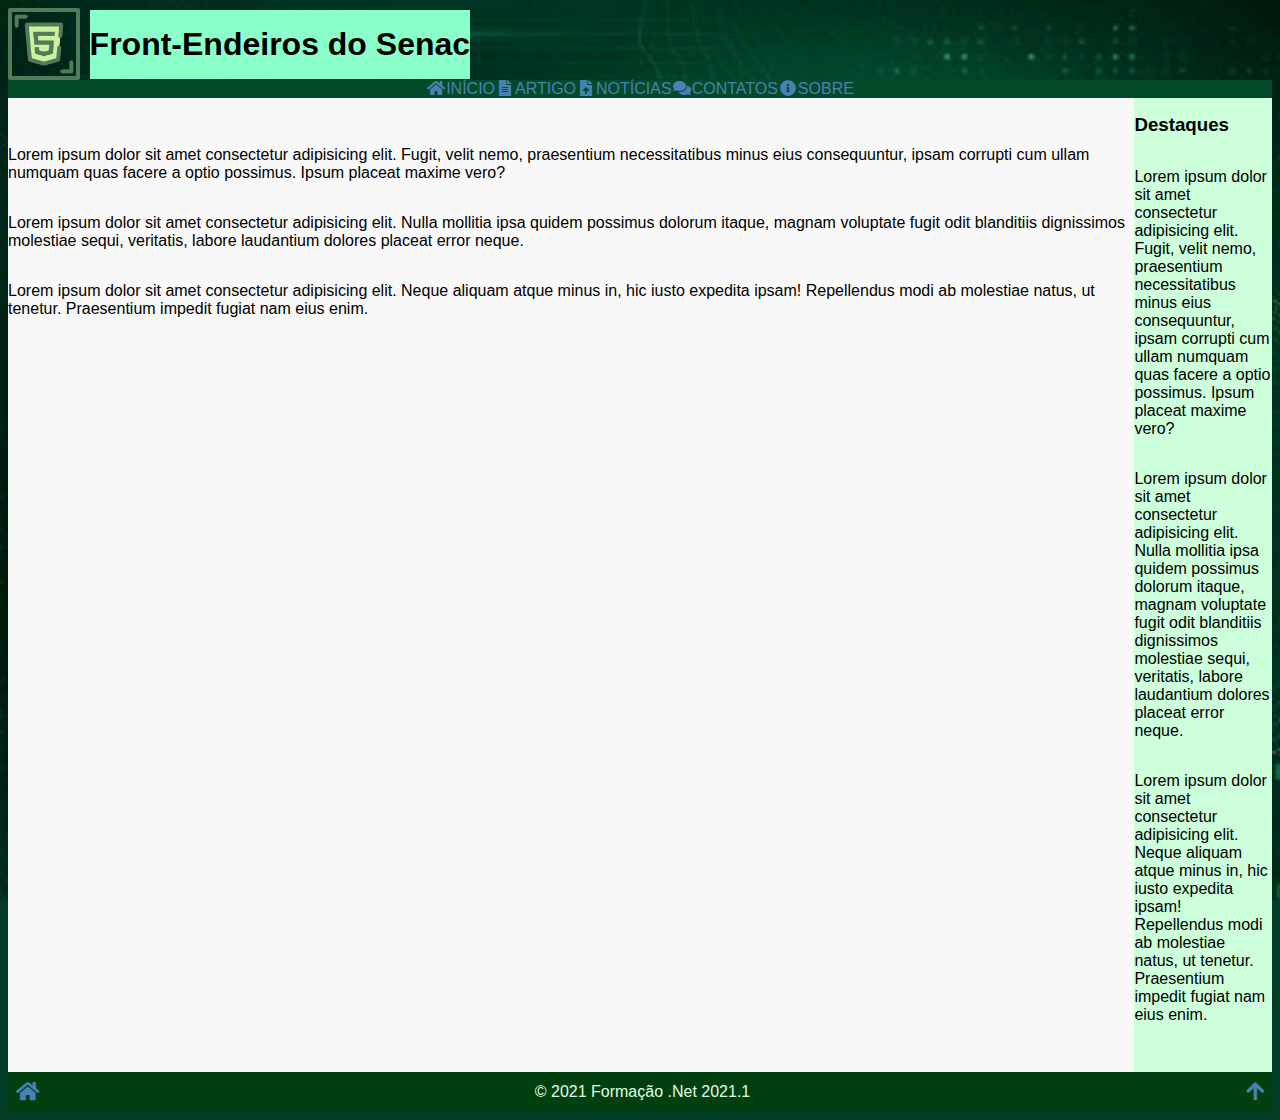
==== index.html @ 5e1ec8db "pendencias" ====
<!DOCTYPE html>
<html lang="pt-br">
<head>
    <meta charset="UTF-8">
    <meta http-equiv="X-UA-Compatible" content="IE=edge">
    <meta name="viewport" content="width=device-width, initial-scale=1.0">
    <link rel="stylesheet" href="css/styles.css">
    <link rel="stylesheet" href=https://cdnjs.cloudflare.com/ajax/libs/font-awesome/5.15.4/css/all.min.css>
    <link rel="shortcut icon" href="assets/img/html5.png">

    <title>Front-Endeiros do Senac</title>
</head>
<body>
    
        <!--cabeçalho-->
    <header>
        <a href="index.html">
            <img src="assets/img/html5.png" alt="Imagem">
        </a>
        <h1>Front-Endeiros do Senac</h1>
    
        <!--menu principal-->
        <nav>  
                <a href="index.html" title="Página incial">
                    <i class="fas fa-home fa-fw"></i><span>Início</span>
                </a>
                <a href="article.html" title="">
                    <i class="fas fa-file-alt fa-fw"></i><span>Artigo</span>
                </a>
                <a href="news.html" title="o">
                    <i class="fas fa-file-upload fa-fw"></i><span>Notícias</span>
                </a>
                <a href="contacts.html" title="">
                    <i class="fas fa-comments fa-fw"></i><span>Contatos</span>
                </a>
                <a href="about.html" title="">
                    <i class="fas fa-info-circle fa-fw"></i><span>Sobre</span>
                </a>
        </nav>
    </header>
    <!--conteúdo principal-->
    <main>   
        <!--artigo principal-->
        <article>     
            <h2></h2>
            <p>Lorem ipsum dolor sit amet consectetur adipisicing elit. Fugit, velit nemo, praesentium necessitatibus minus eius consequuntur, ipsam corrupti cum ullam numquam quas facere a optio possimus. Ipsum placeat maxime vero?</p>
            <p>Lorem ipsum dolor sit amet consectetur adipisicing elit. Nulla mollitia ipsa quidem possimus dolorum itaque, magnam voluptate fugit odit blanditiis dignissimos molestiae sequi, veritatis, labore laudantium dolores placeat error neque.
                <p>Lorem ipsum dolor sit amet consectetur adipisicing elit. Neque aliquam atque minus in, hic iusto expedita ipsam! Repellendus modi ab molestiae natus, ut tenetur. Praesentium impedit fugiat nam eius enim.</p>
            </p>
        </article>
        <!--barra lateral-->
        <aside> 
            <h3>Destaques</h3>  
            <p>Lorem ipsum dolor sit amet consectetur adipisicing elit. Fugit, velit nemo, praesentium necessitatibus minus eius consequuntur, ipsam corrupti cum ullam numquam quas facere a optio possimus. Ipsum placeat maxime vero?</p>
            <p>Lorem ipsum dolor sit amet consectetur adipisicing elit. Nulla mollitia ipsa quidem possimus dolorum itaque, magnam voluptate fugit odit blanditiis dignissimos molestiae sequi, veritatis, labore laudantium dolores placeat error neque.
                <p>Lorem ipsum dolor sit amet consectetur adipisicing elit. Neque aliquam atque minus in, hic iusto expedita ipsam! Repellendus modi ab molestiae natus, ut tenetur. Praesentium impedit fugiat nam eius enim.</p>
            </p>        
        </aside>
    </main>
    <!--rodapé-->
    <footer>   
        <a href="index.html"><i class="fas fa-home"></i></a>
        <div>© 2021 Formação .Net 2021.1</div>
        <a href="#top"><i class="fas fa-arrow-up"></i></a> 
    </footer>
  

</body>
</html>
---- css/styles.css ----
* {
    box-sizing: border-box; /*indica que o tamanho agora levará em conta até a borda*/
    outline: none; /* é uma propriedade abreviada para configurar uma ou mais das propriedades de contorno*/
    transition: .1s; /* recurso para a criação de efeitos de animação nos elementos HTML*/
}

html, body {
    font-family: Arial, Helvetica, sans-serif;
    font-size: 16px;
}

p, h1, h2, h3, h4, h5, h6 {
    margin: 0;
    padding: 1rem 0;
}

a {
    color: steelblue;
    text-decoration: none;
}

a:hover {
    color: orangered;
    text-decoration: underline;
}
body{
    background-image: url('../assets/img/bg01.jpg');
    background-color: rgb(2, 59, 38);
    background-repeat: no-repeat;
    background-attachment: fixed;
    background-position: center;
    background-size: cover;

}
header {
    display: flex;
   align-items: center;
   flex-wrap: wrap;
}

header img {
   display: block;
   width: 4.5rem;
   height: 4.5rem;
   margin-right: 0.6rem;
}

header h1 {
   margin: 0;
   background-color: rgb(138, 255, 202);
}

header nav {
   width: 100%;
   text-transform: uppercase;
   display: flex;
   align-items: center;
   justify-content: center;
   background-color: rgb(3, 74, 42);
}
article{
    background-color: rgb(248, 248, 248);
    flex-grow: 1;
}
aside{
    background-color: rgb(204, 255, 218);
    width: 200px;
    padding: 0, 1rem;
    
}
main{
    display:flex;
}
footer{
    background-color: rgb(0, 64, 16);
    color: rgb(224, 255, 224);
    display: flex;
    align-items: center;
    justify-content: space-between;
   
}
footer a{
    font-size: 1.3rem;
    padding:0.5rem;
}
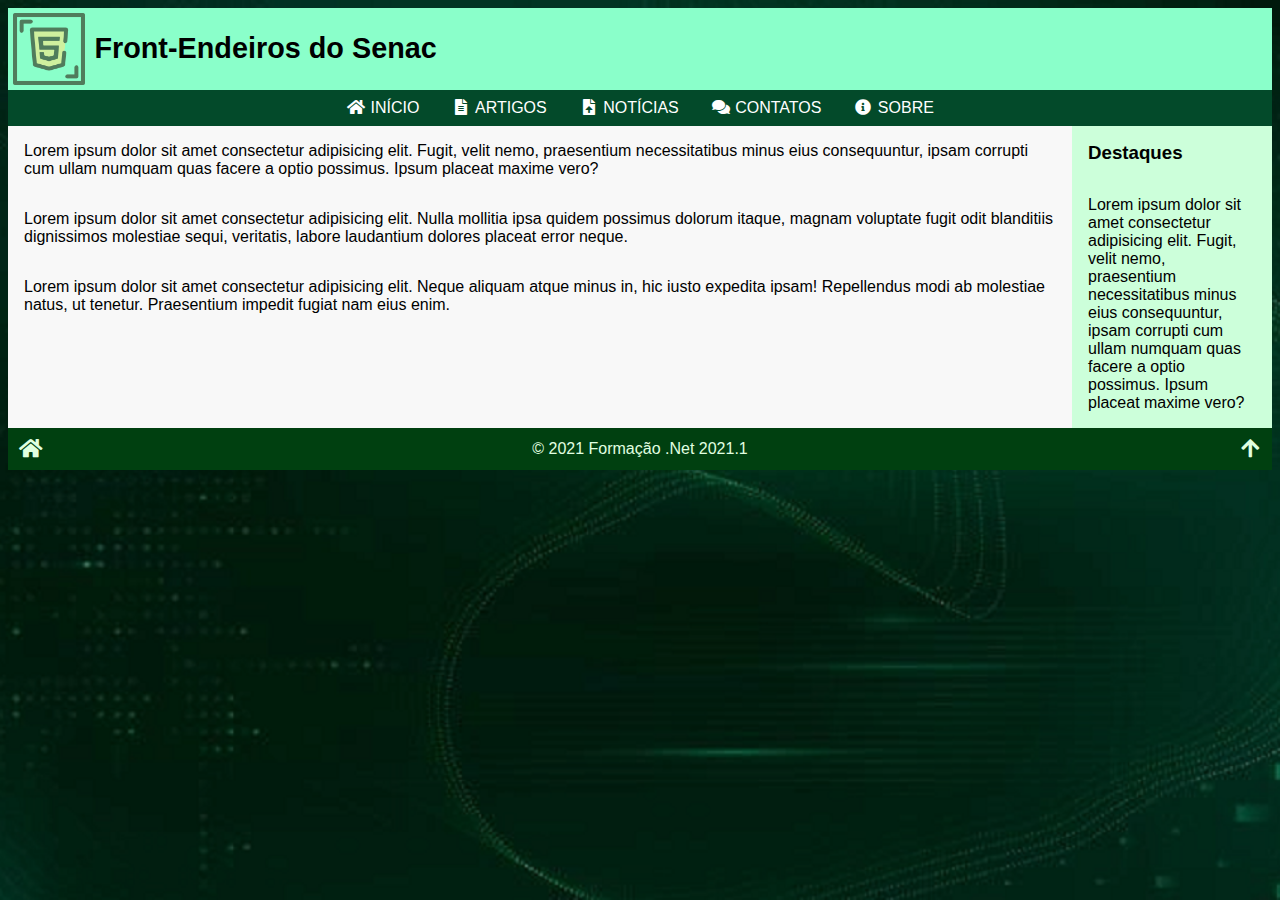
==== commit 9786efd5: "Versão final do protótipo" ====
--- a/index.html
+++ b/index.html
@@ -1,5 +1,6 @@
 <!DOCTYPE html>
 <html lang="pt-br">
+
 <head>
     <meta charset="UTF-8">
     <meta http-equiv="X-UA-Compatible" content="IE=edge">
@@ -7,63 +8,63 @@
     <link rel="stylesheet" href="css/styles.css">
     <link rel="stylesheet" href=https://cdnjs.cloudflare.com/ajax/libs/font-awesome/5.15.4/css/all.min.css>
     <link rel="shortcut icon" href="assets/img/html5.png">
-
     <title>Front-Endeiros do Senac</title>
 </head>
+
 <body>
-    
-        <!--cabeçalho-->
+
+    <a id="top"></a>
+
+    <!-- Cabeçalho -->
     <header>
-        <a href="index.html">
-            <img src="assets/img/html5.png" alt="Imagem">
-        </a>
+
+        <a href="index.html"><img src="assets/img/html5.png" alt="Logotipo de Front-Endeiros do Senac"></a>
         <h1>Front-Endeiros do Senac</h1>
-    
-        <!--menu principal-->
-        <nav>  
-                <a href="index.html" title="Página incial">
-                    <i class="fas fa-home fa-fw"></i><span>Início</span>
-                </a>
-                <a href="article.html" title="">
-                    <i class="fas fa-file-alt fa-fw"></i><span>Artigo</span>
-                </a>
-                <a href="news.html" title="o">
-                    <i class="fas fa-file-upload fa-fw"></i><span>Notícias</span>
-                </a>
-                <a href="contacts.html" title="">
-                    <i class="fas fa-comments fa-fw"></i><span>Contatos</span>
-                </a>
-                <a href="about.html" title="">
-                    <i class="fas fa-info-circle fa-fw"></i><span>Sobre</span>
-                </a>
+
+        <!-- Menu principal -->
+        <nav>
+            <a href="index.html"><i class="fas fa-home fa-fw"></i> Início</a>
+            <a href="article.html"><i class="fas fa-file-alt fa-fw"></i> Artigos</a>
+            <a href="news.html"><i class="fas fa-file-upload fa-fw"></i> Notícias</a>
+            <a href="contacts.html"><i class="fas fa-comments fa-fw"></i> Contatos</a>
+            <a href="about.html"><i class="fas fa-info-circle fa-fw"></i> Sobre</a>
         </nav>
+
     </header>
-    <!--conteúdo principal-->
-    <main>   
-        <!--artigo principal-->
-        <article>     
-            <h2></h2>
-            <p>Lorem ipsum dolor sit amet consectetur adipisicing elit. Fugit, velit nemo, praesentium necessitatibus minus eius consequuntur, ipsam corrupti cum ullam numquam quas facere a optio possimus. Ipsum placeat maxime vero?</p>
-            <p>Lorem ipsum dolor sit amet consectetur adipisicing elit. Nulla mollitia ipsa quidem possimus dolorum itaque, magnam voluptate fugit odit blanditiis dignissimos molestiae sequi, veritatis, labore laudantium dolores placeat error neque.
-                <p>Lorem ipsum dolor sit amet consectetur adipisicing elit. Neque aliquam atque minus in, hic iusto expedita ipsam! Repellendus modi ab molestiae natus, ut tenetur. Praesentium impedit fugiat nam eius enim.</p>
+
+    <!-- Conteúdo principal -->
+    <main>
+
+        <!-- Artigo principal -->
+        <article>
+            <p>Lorem ipsum dolor sit amet consectetur adipisicing elit. Fugit, velit nemo, praesentium necessitatibus
+                minus eius consequuntur, ipsam corrupti cum ullam numquam quas facere a optio possimus. Ipsum placeat
+                maxime vero?</p>
+            <p>Lorem ipsum dolor sit amet consectetur adipisicing elit. Nulla mollitia ipsa quidem possimus dolorum
+                itaque, magnam voluptate fugit odit blanditiis dignissimos molestiae sequi, veritatis, labore laudantium
+                dolores placeat error neque.
+            <p>Lorem ipsum dolor sit amet consectetur adipisicing elit. Neque aliquam atque minus in, hic iusto expedita
+                ipsam! Repellendus modi ab molestiae natus, ut tenetur. Praesentium impedit fugiat nam eius enim.</p>
             </p>
         </article>
-        <!--barra lateral-->
-        <aside> 
-            <h3>Destaques</h3>  
-            <p>Lorem ipsum dolor sit amet consectetur adipisicing elit. Fugit, velit nemo, praesentium necessitatibus minus eius consequuntur, ipsam corrupti cum ullam numquam quas facere a optio possimus. Ipsum placeat maxime vero?</p>
-            <p>Lorem ipsum dolor sit amet consectetur adipisicing elit. Nulla mollitia ipsa quidem possimus dolorum itaque, magnam voluptate fugit odit blanditiis dignissimos molestiae sequi, veritatis, labore laudantium dolores placeat error neque.
-                <p>Lorem ipsum dolor sit amet consectetur adipisicing elit. Neque aliquam atque minus in, hic iusto expedita ipsam! Repellendus modi ab molestiae natus, ut tenetur. Praesentium impedit fugiat nam eius enim.</p>
-            </p>        
+
+        <!-- Barra lateral -->
+        <aside>
+            <h3>Destaques</h3>
+            <p>Lorem ipsum dolor sit amet consectetur adipisicing elit. Fugit, velit nemo, praesentium necessitatibus
+                minus eius consequuntur, ipsam corrupti cum ullam numquam quas facere a optio possimus. Ipsum placeat
+                maxime vero?</p>
         </aside>
+
     </main>
-    <!--rodapé-->
-    <footer>   
-        <a href="index.html"><i class="fas fa-home"></i></a>
+
+    <!-- Rodapé -->
+    <footer>
+        <a href="index.html"><i class="fas fa-home fa-fw"></i></a>
         <div>© 2021 Formação .Net 2021.1</div>
-        <a href="#top"><i class="fas fa-arrow-up"></i></a> 
+        <a href="#top"><i class="fas fa-arrow-up fa-fw"></i></a>
     </footer>
-  
 
 </body>
+
 </html>--- a/css/styles.css
+++ b/css/styles.css
@@ -1,7 +1,8 @@
+/* Reset do CSS */
+
 * {
-    box-sizing: border-box; /*indica que o tamanho agora levará em conta até a borda*/
-    outline: none; /* é uma propriedade abreviada para configurar uma ou mais das propriedades de contorno*/
-    transition: .1s; /* recurso para a criação de efeitos de animação nos elementos HTML*/
+    box-sizing: border-box;
+    outline: none;
 }
 
 html, body {
@@ -23,64 +24,94 @@
     color: orangered;
     text-decoration: underline;
 }
-body{
+
+body {
     background-image: url('../assets/img/bg01.jpg');
     background-color: rgb(2, 59, 38);
     background-repeat: no-repeat;
     background-attachment: fixed;
     background-position: center;
     background-size: cover;
+}
 
+/* Cabeçalho */
+
+header {
+    background-color: rgb(138, 255, 202);
+    display: flex;
+    flex-wrap: wrap;
+    align-items: center;
 }
-header {
+
+header nav {
+    background-color: rgb(3, 74, 42);
+    width: 100%;
+    text-transform: uppercase;
     display: flex;
-   align-items: center;
-   flex-wrap: wrap;
+    align-items: center;
+    justify-content: center;
+    border: 1px solid rgb(3, 74, 42);
+}
+
+header nav a {
+    color: white;
+    padding: .5rem 1rem;
+}
+
+header nav a:hover {
+    color: rgb(3, 74, 42);
+    background-color: white;
+    text-decoration: none;
 }
 
 header img {
-   display: block;
-   width: 4.5rem;
-   height: 4.5rem;
-   margin-right: 0.6rem;
+    width: 4.5rem;
+    height: 4.5rem;
+    margin: .3rem .6rem .3rem .3rem;
+    display: block;
 }
 
 header h1 {
-   margin: 0;
-   background-color: rgb(138, 255, 202);
+    font-size: 1.8rem;
+    padding: 0;
 }
 
-header nav {
-   width: 100%;
-   text-transform: uppercase;
-   display: flex;
-   align-items: center;
-   justify-content: center;
-   background-color: rgb(3, 74, 42);
+/* Conteúdo */
+
+main {
+    display: flex;
 }
-article{
+
+main article {
     background-color: rgb(248, 248, 248);
-    flex-grow: 1;
+    padding: 0 1rem;
 }
-aside{
+
+main aside {
     background-color: rgb(204, 255, 218);
-    width: 200px;
-    padding: 0, 1rem;
-    
+    padding: 0 1rem;
+    min-width: 200px;
+    max-width: 200px;
 }
-main{
-    display:flex;
-}
-footer{
+
+/* Rodapé */
+
+footer {
     background-color: rgb(0, 64, 16);
     color: rgb(224, 255, 224);
     display: flex;
     align-items: center;
     justify-content: space-between;
-   
-}
-footer a{
-    font-size: 1.3rem;
-    padding:0.5rem;
+    border: 1px solid rgb(0, 64, 16);
 }
 
+footer a {
+    font-size: 1.3rem;
+    padding: .5rem;
+    color: rgb(224, 255, 224);
+}
+
+footer a:hover {
+    background-color: rgb(224, 255, 224);
+    color: rgb(0, 64, 16);
+}